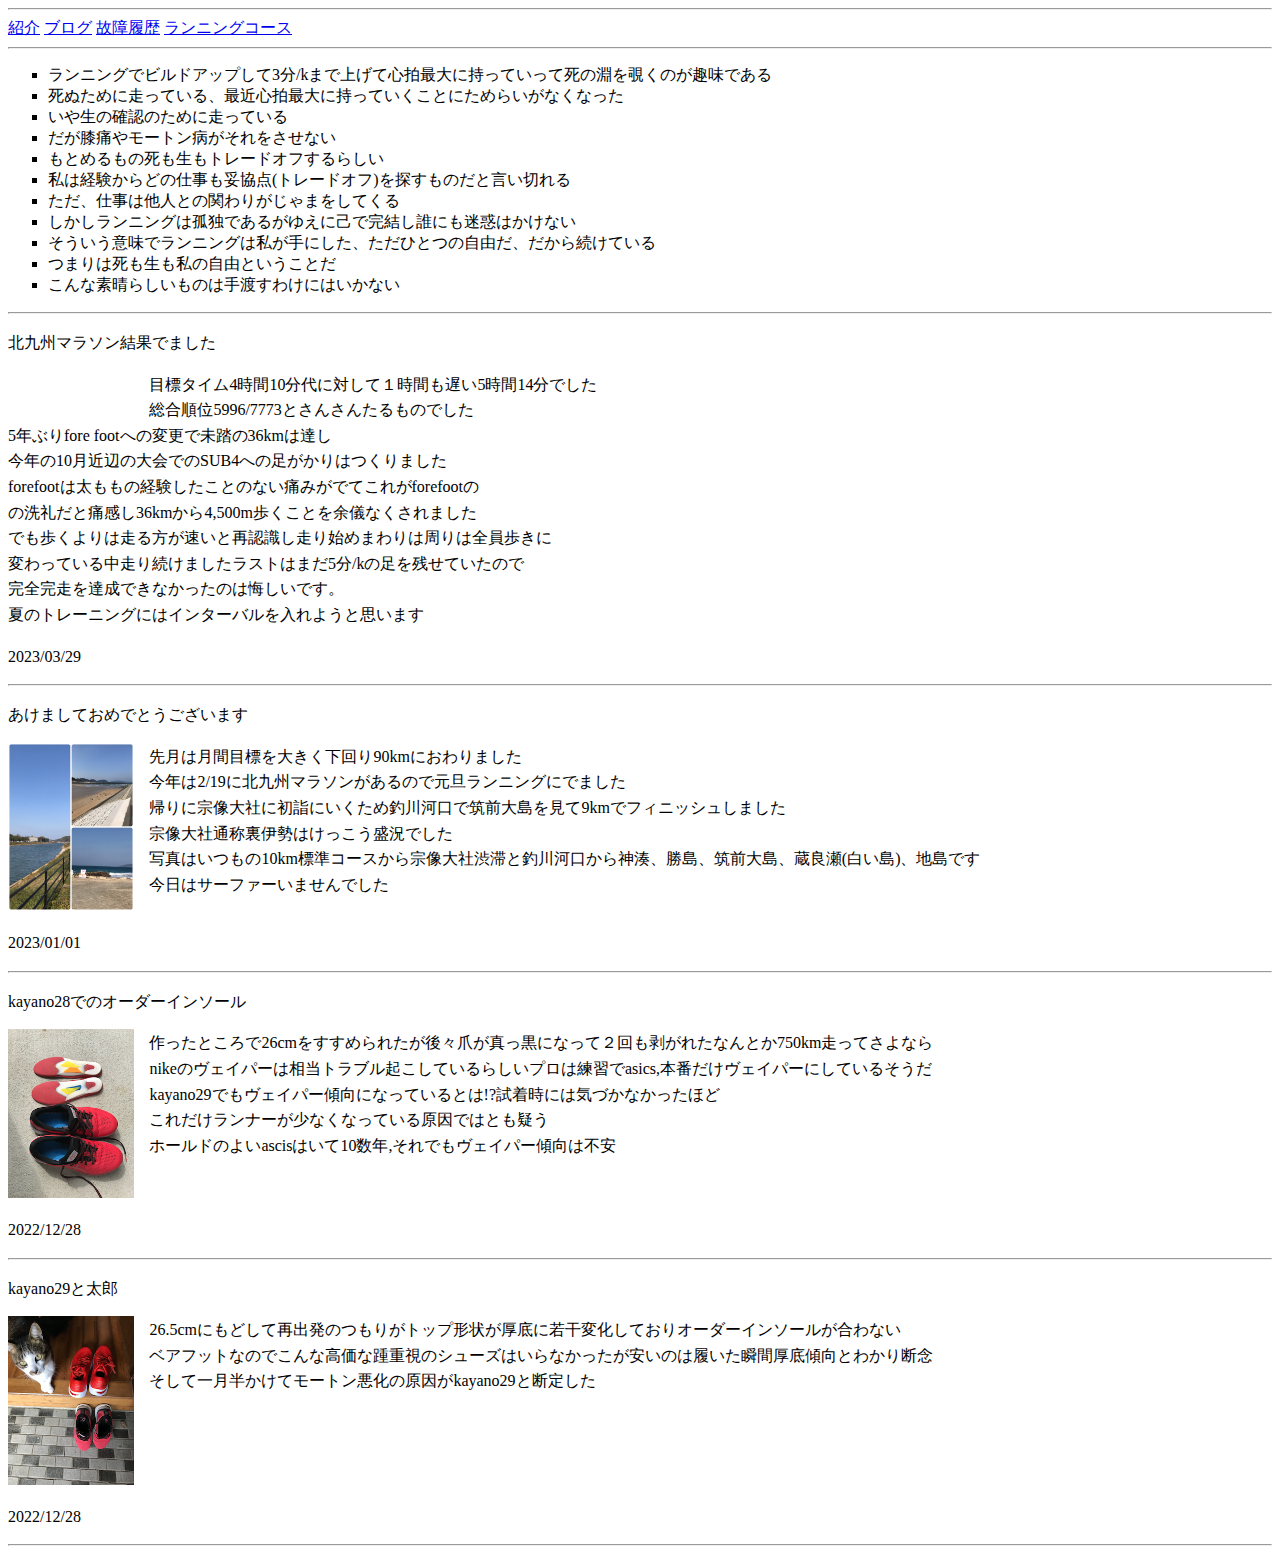
==== index.html @ 4ea198e0 "update" ====
<!DOCTYPE html>
<html>
<head>
  <title>モートン病(足指付根の神経障害)克服のためのランニングブログ</title>
  <meta charset="UTF-8" name="description" content="膝痛から1kmも歩けなくなって２年休眠後、ベアフット(裸足=爪先着地)ランニングでなんとか10km-15kmまで回復しましたが、今度はモートン病という足指の中指の付け根付近に痺れるような痛みがでる病気になりその克服に向けてランニングしているブログです">
  <link rel="stylesheet" href="./taro.css">
</head>
<body>
<hr>  
<a href="./intoro.html">紹介</a>
<a href="./blog.html">ブログ</a>
<a href="./hist.html">故障履歴</a>
<a href="./map.html">ランニングコース</a><br>
<hr>
<ul>
<li>ランニングでビルドアップして3分/kまで上げて心拍最大に持っていって死の淵を覗くのが趣味である</li>
<li>死ぬために走っている、最近心拍最大に持っていくことにためらいがなくなった</li>
<li>いや生の確認のために走っている</li>
<li>だが膝痛やモートン病がそれをさせない</li>
<li>もとめるもの死も生もトレードオフするらしい</li>
<li>私は経験からどの仕事も妥協点(トレードオフ)を探すものだと言い切れる</li>
<li>ただ、仕事は他人との関わりがじゃまをしてくる</li>
<li>しかしランニングは孤独であるがゆえに己で完結し誰にも迷惑はかけない</li>
<li>そういう意味でランニングは私が手にした、ただひとつの自由だ、だから続けている</li>
<li>つまりは死も生も私の自由ということだ</li>
<li>こんな素晴らしいものは手渡すわけにはいかない</li>
</ul>
<hr>
<p>北九州マラソン結果でました</p>
<figure><img src="./pic/2023021901.png" alt=""></figure>
<p>目標タイム4時間10分代に対して１時間も遅い5時間14分でした<br>
総合順位5996/7773とさんさんたるものでした<br>
5年ぶりfore footへの変更で未踏の36kmは達し<br>
今年の10月近辺の大会でのSUB4への足がかりはつくりました<br>
forefootは太ももの経験したことのない痛みがでてこれがforefootの<br>
の洗礼だと痛感し36kmから4,500m歩くことを余儀なくされました<br>
でも歩くよりは走る方が速いと再認識し走り始めまわりは周りは全員歩きに<br>
変わっている中走り続けましたラストはまだ5分/kの足を残せていたので<br>
完全完走を達成できなかったのは悔しいです。<br>
夏のトレーニングにはインターバルを入れようと思います</p>    
<p class="float_none">2023/03/29</p>
<hr>
<p>あけましておめでとうございます</p>
<figure><img src="./pic/20230101.jpg" alt=""></figure>
<p>先月は月間目標を大きく下回り90kmにおわりました<br>今年は2/19に北九州マラソンがあるので元旦ランニングにでました<br>帰りに宗像大社に初詣にいくため釣川河口で筑前大島を見て9kmでフィニッシュしました<br>宗像大社通称裏伊勢はけっこう盛況でした<br>写真はいつもの10km標準コースから宗像大社渋滞と釣川河口から神湊、勝島、筑前大島、蔵良瀬(白い島)、地島です<br>今日はサーファーいませんでした</p>    
<p class="float_none">2023/01/01</p>
<hr>  
<p>kayano28でのオーダーインソール</p>
<figure><img src="./pic/taro2.png" alt=""></figure>
<p>作ったところで26cmをすすめられたが後々爪が真っ黒になって２回も剥がれたなんとか750km走ってさよなら<br>nikeのヴェイパーは相当トラブル起こしているらしいプロは練習でasics,本番だけヴェイパーにしているそうだ<br>kayano29でもヴェイパー傾向になっているとは!?試着時には気づかなかったほど<br>これだけランナーが少なくなっている原因ではとも疑う<br>ホールドのよいascisはいて10数年,それでもヴェイパー傾向は不安</p>    
<p class="float_none">2022/12/28</p>
<hr>  
<p>kayano29と太郎</p>
  <figure><img src="./pic/taro.png"  alt=""></figure>
<p>26.5cmにもどして再出発のつもりがトップ形状が厚底に若干変化しておりオーダーインソールが合わない<br>ベアフットなのでこんな高価な踵重視のシューズはいらなかったが安いのは履いた瞬間厚底傾向とわかり断念<br>そして一月半かけてモートン悪化の原因がkayano29と断定した</p>
<p class="float_none">2022/12/28</p>
<hr>
</body>
</html>
---- taro.css ----
@charset "utf-8";
body {
    /*
    background-image: url("./pic/top.png");
    background-repeat: no-repeat;
    background-position-x: left;
    background-size: 70%;    
    background-position-y: bottom;*/
}
ul {
  list-style-type: square;
}
li{
    color: #000000;
}
p {
    margin-bottom: 15px;
    line-height: 1.6em;
}
.float_none {
    clear: both;
}

figure {
    float: left;
    margin: 0 15px 15px 0;
    width: 10%;
}
figure img {
    max-width: 100%;
}
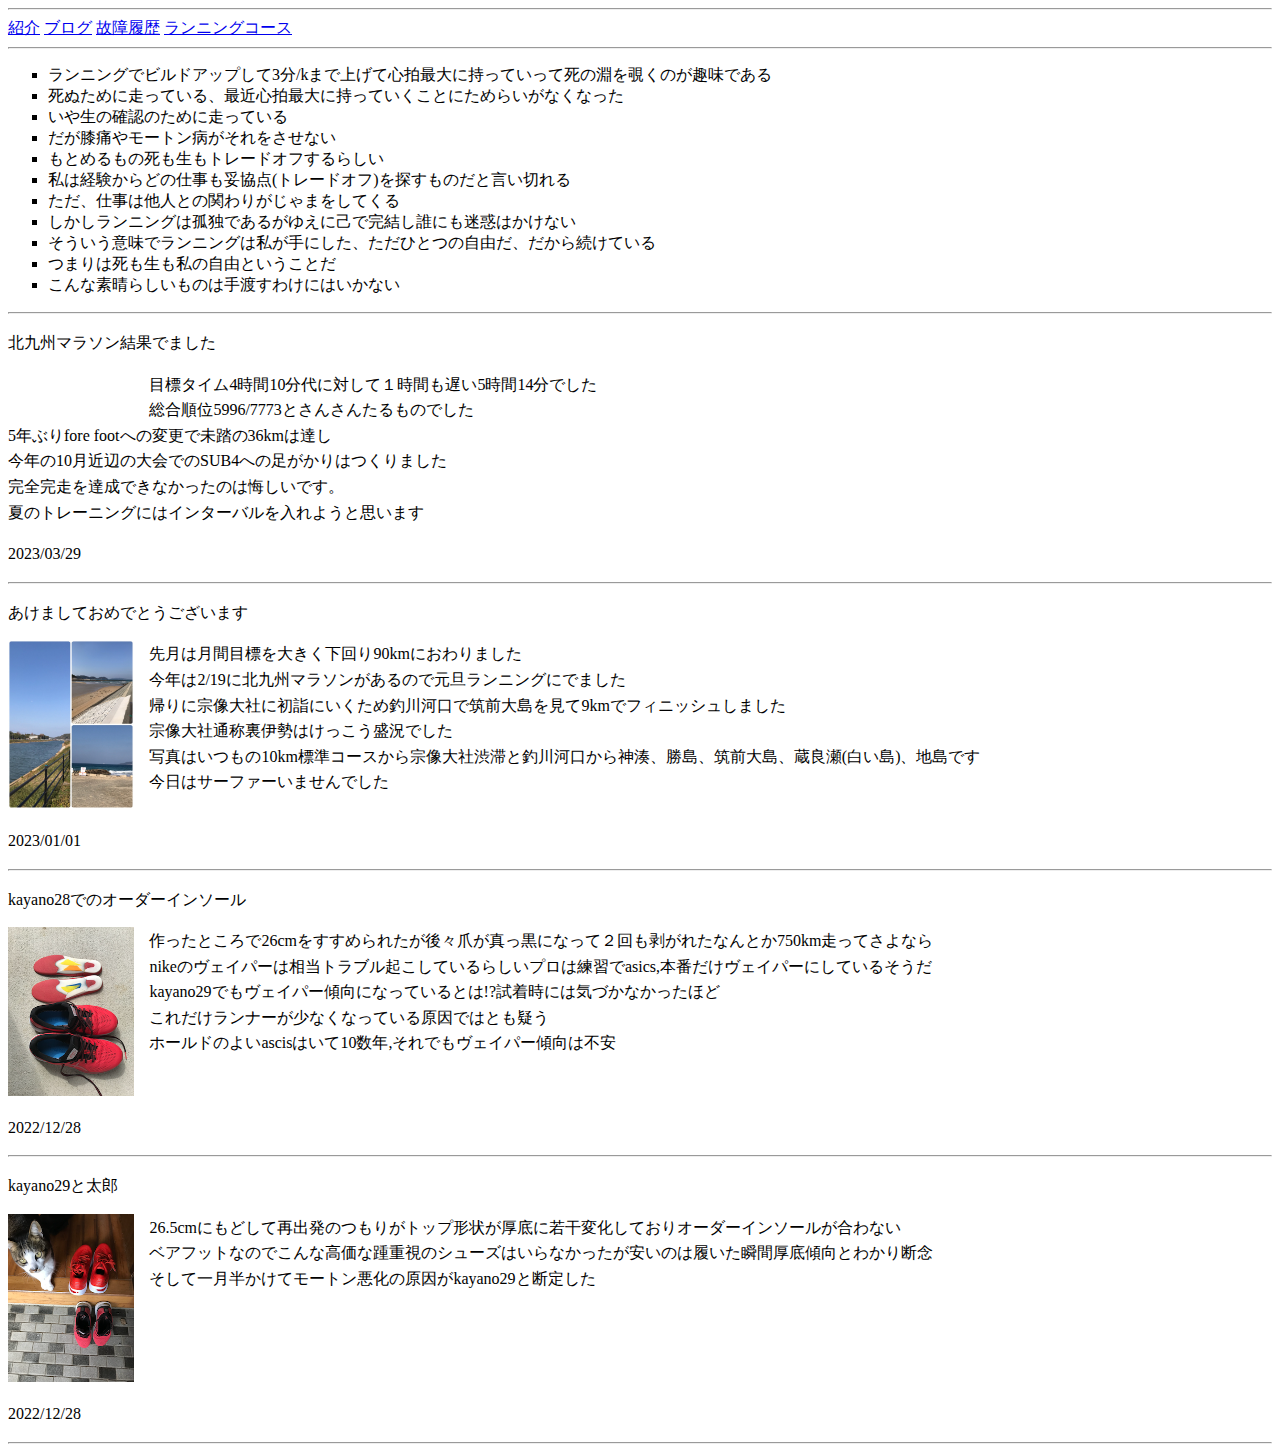
==== commit c4adc0f7: "update" ====
--- a/index.html
+++ b/index.html
@@ -32,10 +32,6 @@
 総合順位5996/7773とさんさんたるものでした<br>
 5年ぶりfore footへの変更で未踏の36kmは達し<br>
 今年の10月近辺の大会でのSUB4への足がかりはつくりました<br>
-forefootは太ももの経験したことのない痛みがでてこれがforefootの<br>
-の洗礼だと痛感し36kmから4,500m歩くことを余儀なくされました<br>
-でも歩くよりは走る方が速いと再認識し走り始めまわりは周りは全員歩きに<br>
-変わっている中走り続けましたラストはまだ5分/kの足を残せていたので<br>
 完全完走を達成できなかったのは悔しいです。<br>
 夏のトレーニングにはインターバルを入れようと思います</p>    
 <p class="float_none">2023/03/29</p>
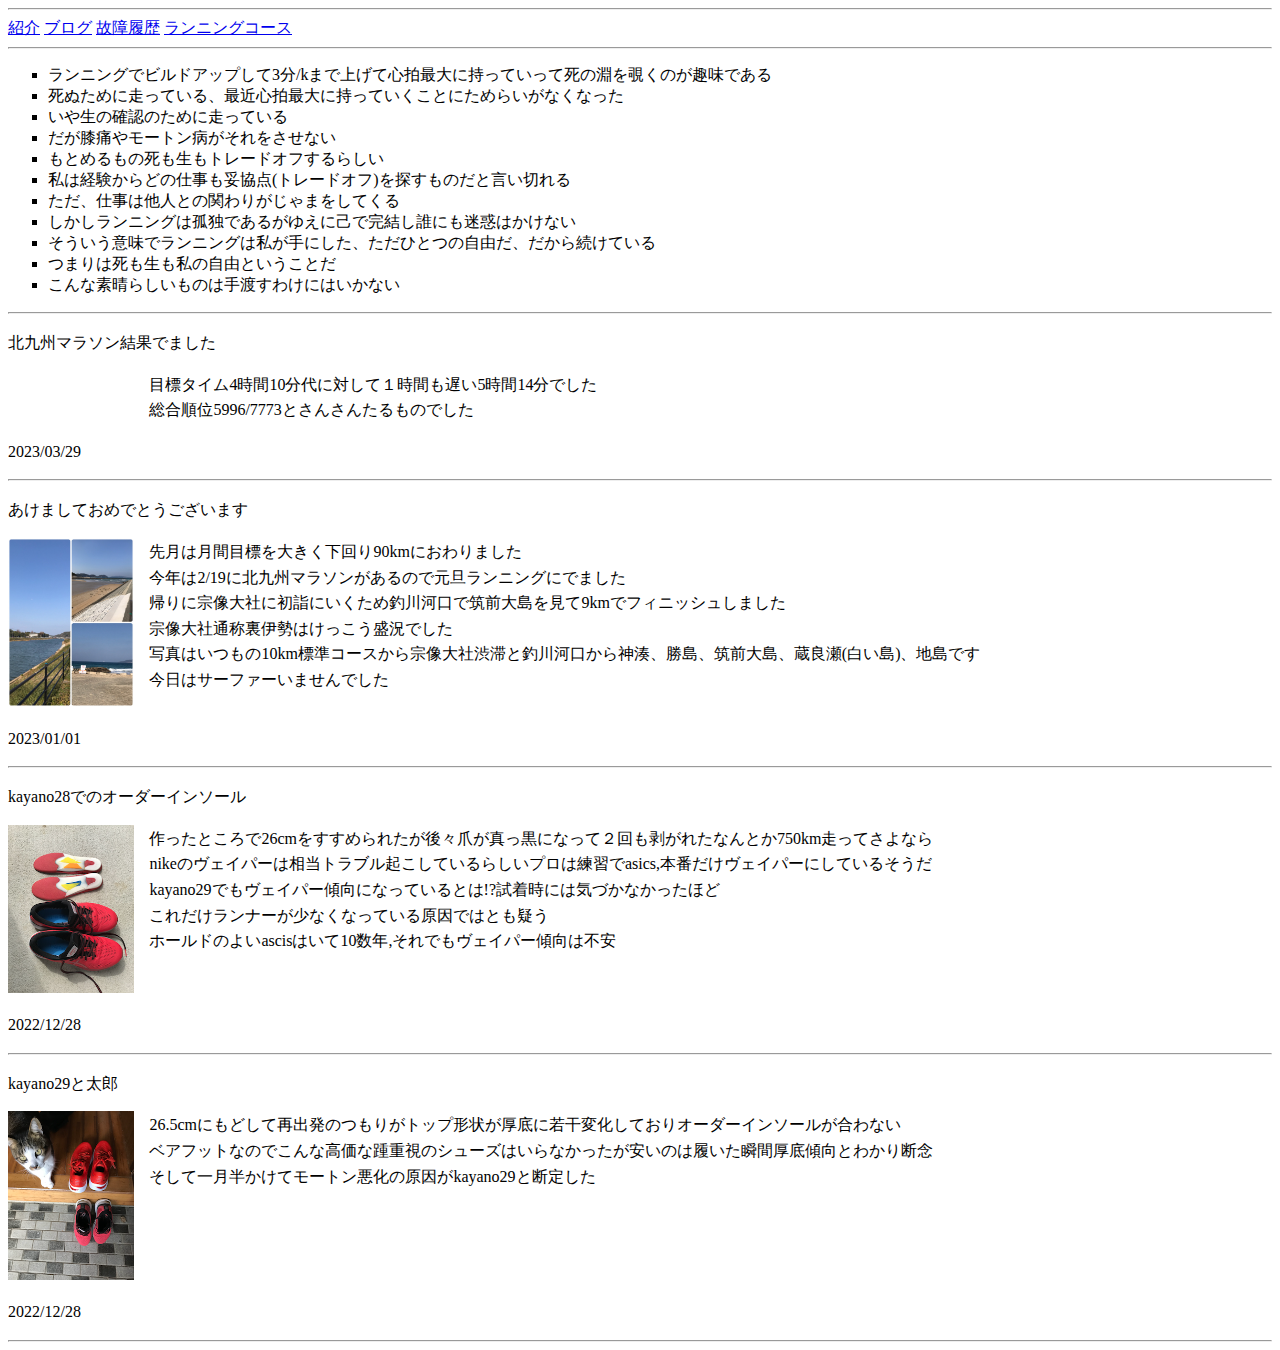
==== commit 273dc8d8: "update" ====
--- a/index.html
+++ b/index.html
@@ -29,11 +29,7 @@
 <p>北九州マラソン結果でました</p>
 <figure><img src="./pic/2023021901.png" alt=""></figure>
 <p>目標タイム4時間10分代に対して１時間も遅い5時間14分でした<br>
-総合順位5996/7773とさんさんたるものでした<br>
-5年ぶりfore footへの変更で未踏の36kmは達し<br>
-今年の10月近辺の大会でのSUB4への足がかりはつくりました<br>
-完全完走を達成できなかったのは悔しいです。<br>
-夏のトレーニングにはインターバルを入れようと思います</p>    
+総合順位5996/7773とさんさんたるものでした<p>
 <p class="float_none">2023/03/29</p>
 <hr>
 <p>あけましておめでとうございます</p>
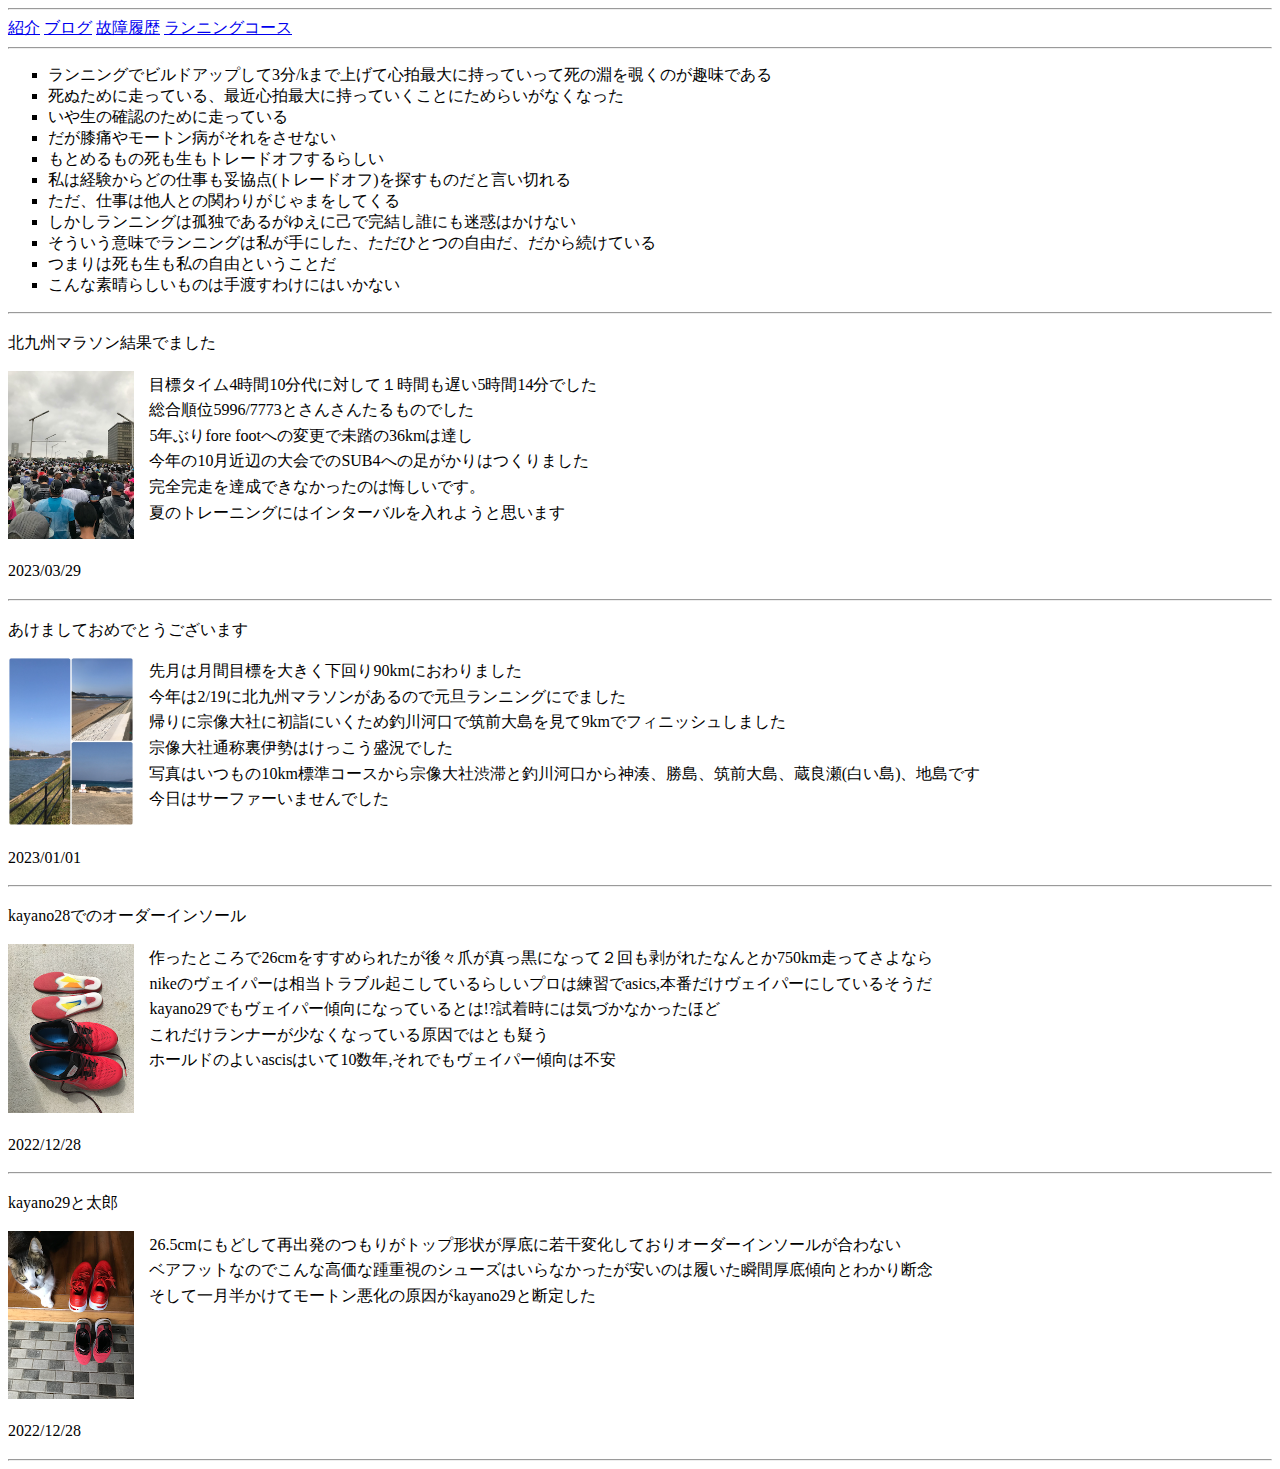
==== commit 7694165b: "update" ====
--- a/index.html
+++ b/index.html
@@ -28,8 +28,7 @@
 <hr>
 <p>北九州マラソン結果でました</p>
 <figure><img src="./pic/2023021901.png" alt=""></figure>
-<p>目標タイム4時間10分代に対して１時間も遅い5時間14分でした<br>
-総合順位5996/7773とさんさんたるものでした<p>
+<p>目標タイム4時間10分代に対して１時間も遅い5時間14分でした<br>総合順位5996/7773とさんさんたるものでした<br>5年ぶりfore footへの変更で未踏の36kmは達し<br>今年の10月近辺の大会でのSUB4への足がかりはつくりました<br>完全完走を達成できなかったのは悔しいです。<br>夏のトレーニングにはインターバルを入れようと思います</p>
 <p class="float_none">2023/03/29</p>
 <hr>
 <p>あけましておめでとうございます</p>
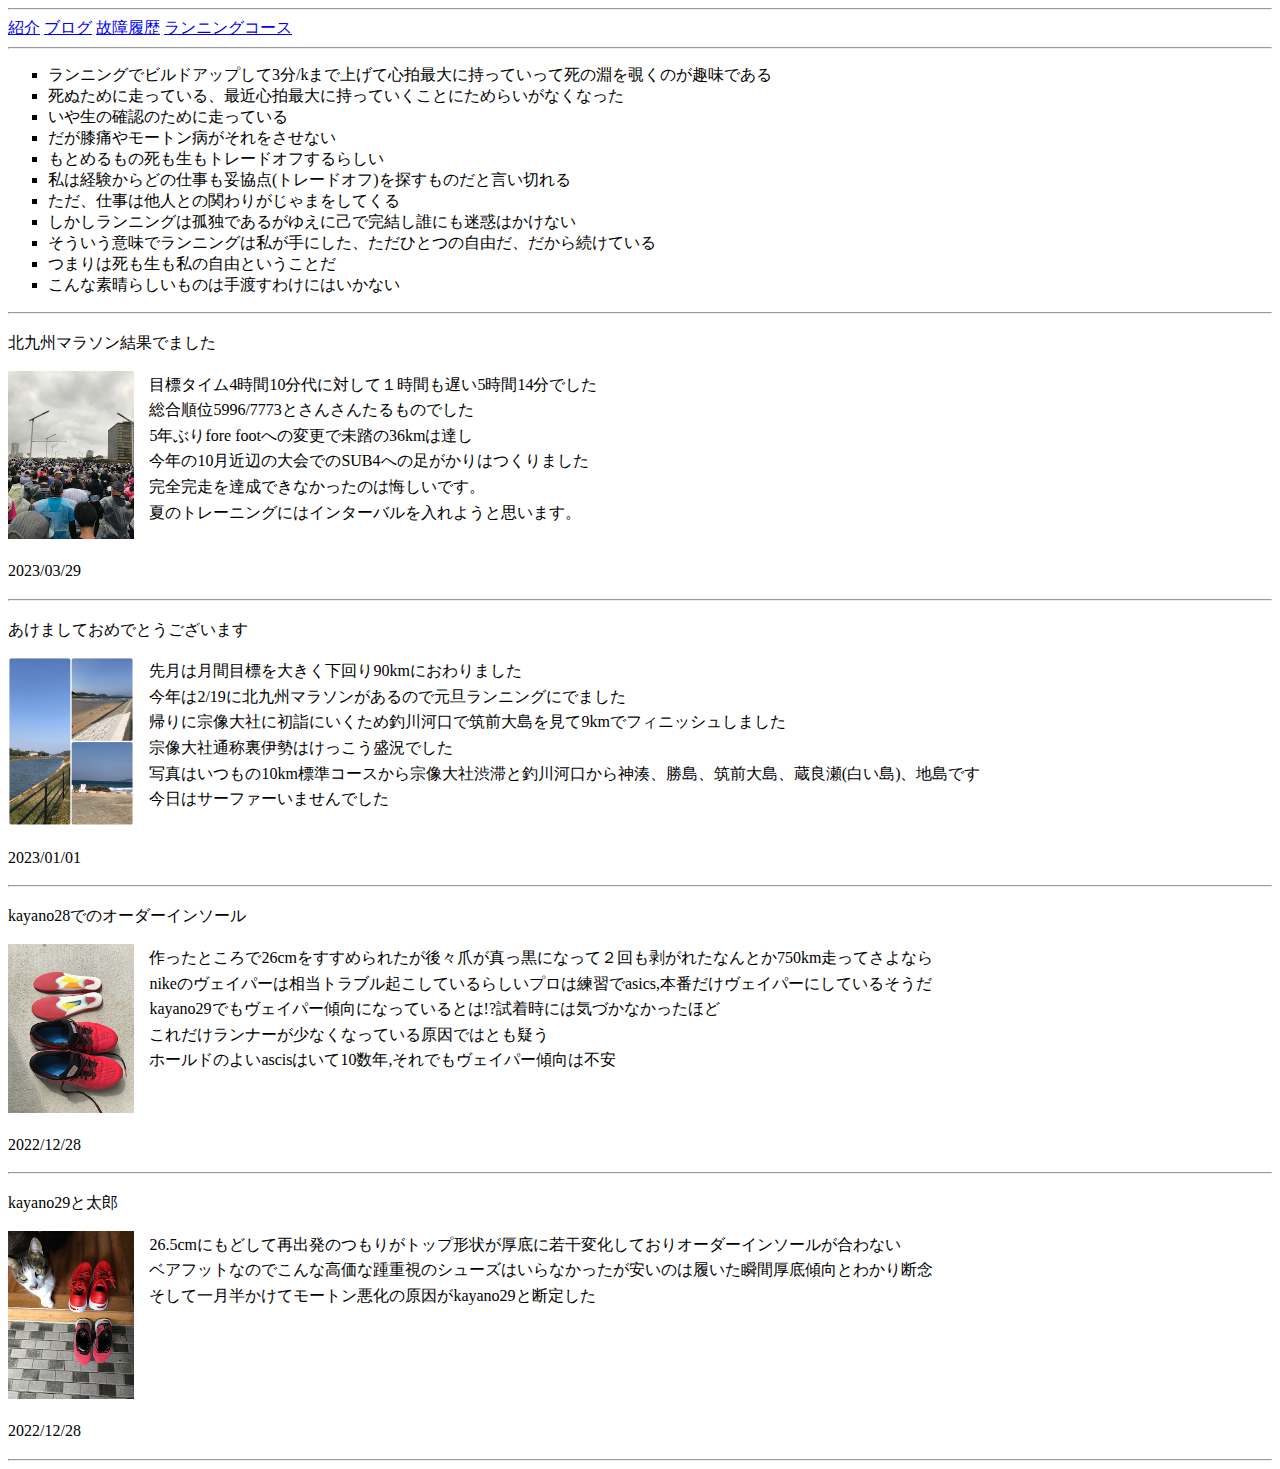
==== commit 204be66b: "update" ====
--- a/index.html
+++ b/index.html
@@ -28,7 +28,7 @@
 <hr>
 <p>北九州マラソン結果でました</p>
 <figure><img src="./pic/2023021901.png" alt=""></figure>
-<p>目標タイム4時間10分代に対して１時間も遅い5時間14分でした<br>総合順位5996/7773とさんさんたるものでした<br>5年ぶりfore footへの変更で未踏の36kmは達し<br>今年の10月近辺の大会でのSUB4への足がかりはつくりました<br>完全完走を達成できなかったのは悔しいです。<br>夏のトレーニングにはインターバルを入れようと思います</p>
+<p>目標タイム4時間10分代に対して１時間も遅い5時間14分でした<br>総合順位5996/7773とさんさんたるものでした<br>5年ぶりfore footへの変更で未踏の36kmは達し<br>今年の10月近辺の大会でのSUB4への足がかりはつくりました<br>完全完走を達成できなかったのは悔しいです。<br>夏のトレーニングにはインターバルを入れようと思います。</p>
 <p class="float_none">2023/03/29</p>
 <hr>
 <p>あけましておめでとうございます</p>
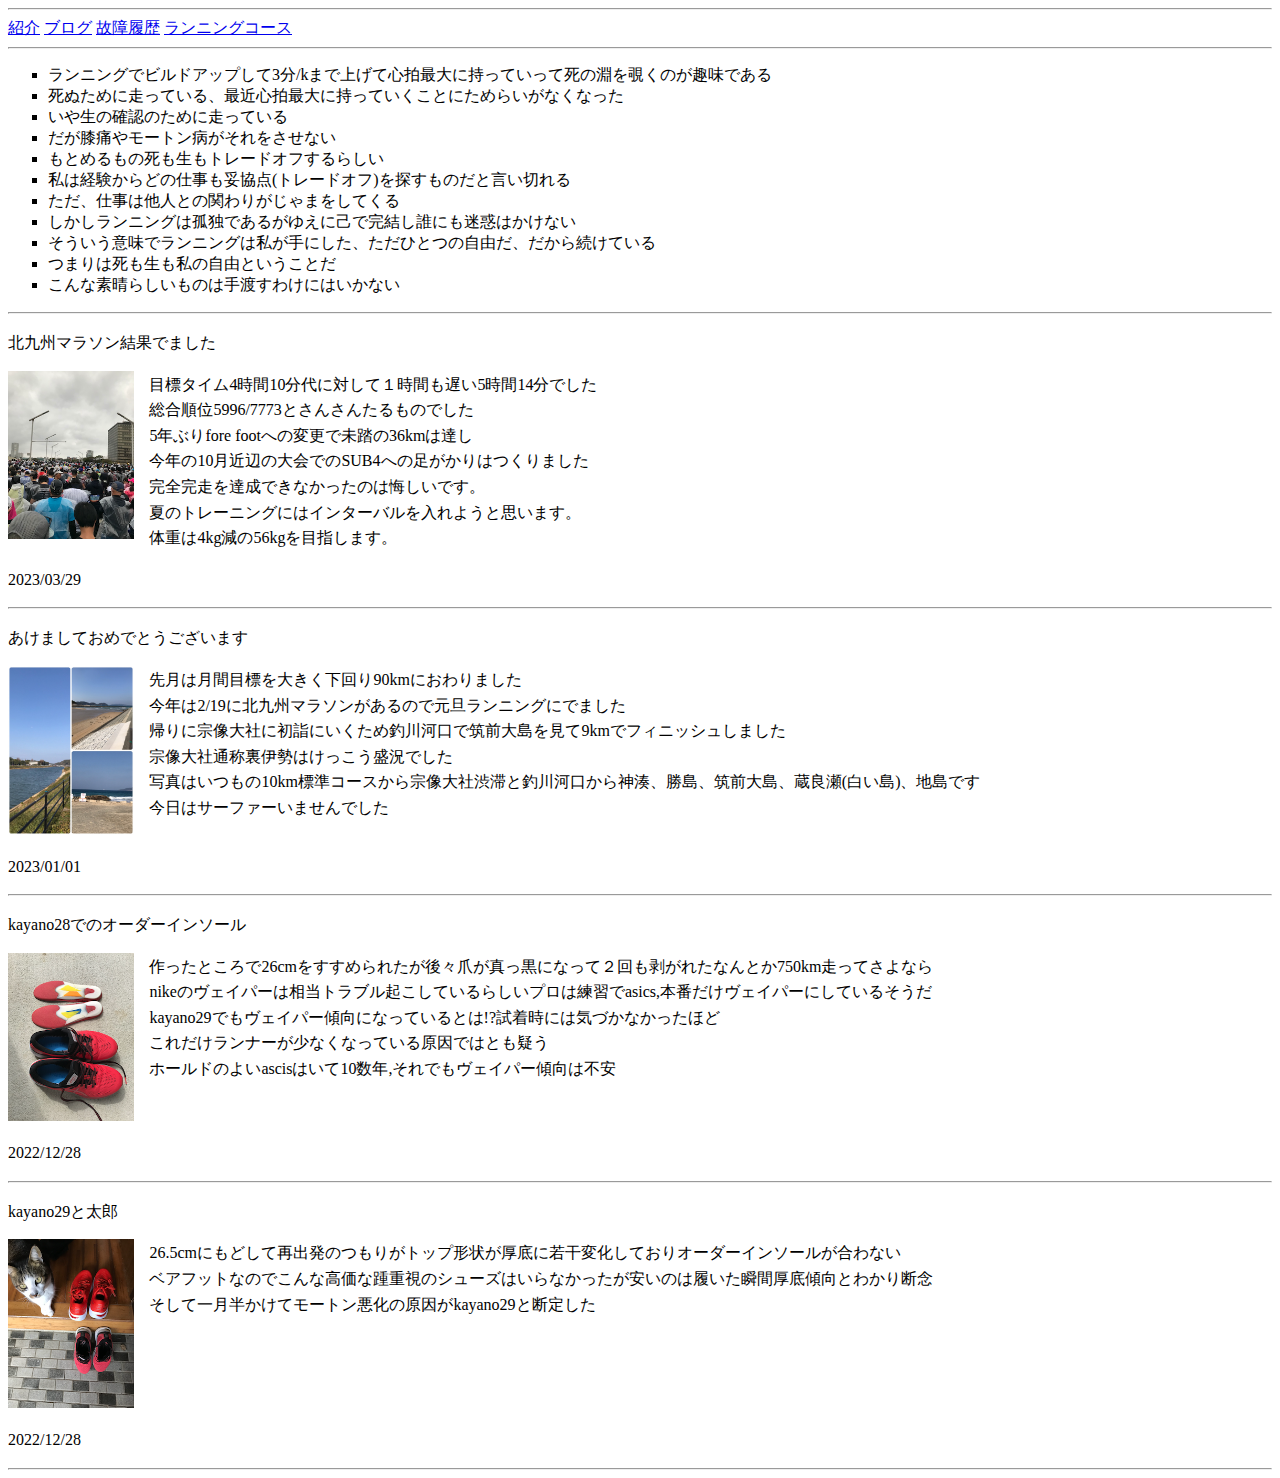
==== commit b14432bb: "update" ====
--- a/index.html
+++ b/index.html
@@ -28,7 +28,7 @@
 <hr>
 <p>北九州マラソン結果でました</p>
 <figure><img src="./pic/2023021901.png" alt=""></figure>
-<p>目標タイム4時間10分代に対して１時間も遅い5時間14分でした<br>総合順位5996/7773とさんさんたるものでした<br>5年ぶりfore footへの変更で未踏の36kmは達し<br>今年の10月近辺の大会でのSUB4への足がかりはつくりました<br>完全完走を達成できなかったのは悔しいです。<br>夏のトレーニングにはインターバルを入れようと思います。</p>
+<p>目標タイム4時間10分代に対して１時間も遅い5時間14分でした<br>総合順位5996/7773とさんさんたるものでした<br>5年ぶりfore footへの変更で未踏の36kmは達し<br>今年の10月近辺の大会でのSUB4への足がかりはつくりました<br>完全完走を達成できなかったのは悔しいです。<br>夏のトレーニングにはインターバルを入れようと思います。<br>体重は4kg減の56kgを目指します。</p>
 <p class="float_none">2023/03/29</p>
 <hr>
 <p>あけましておめでとうございます</p>
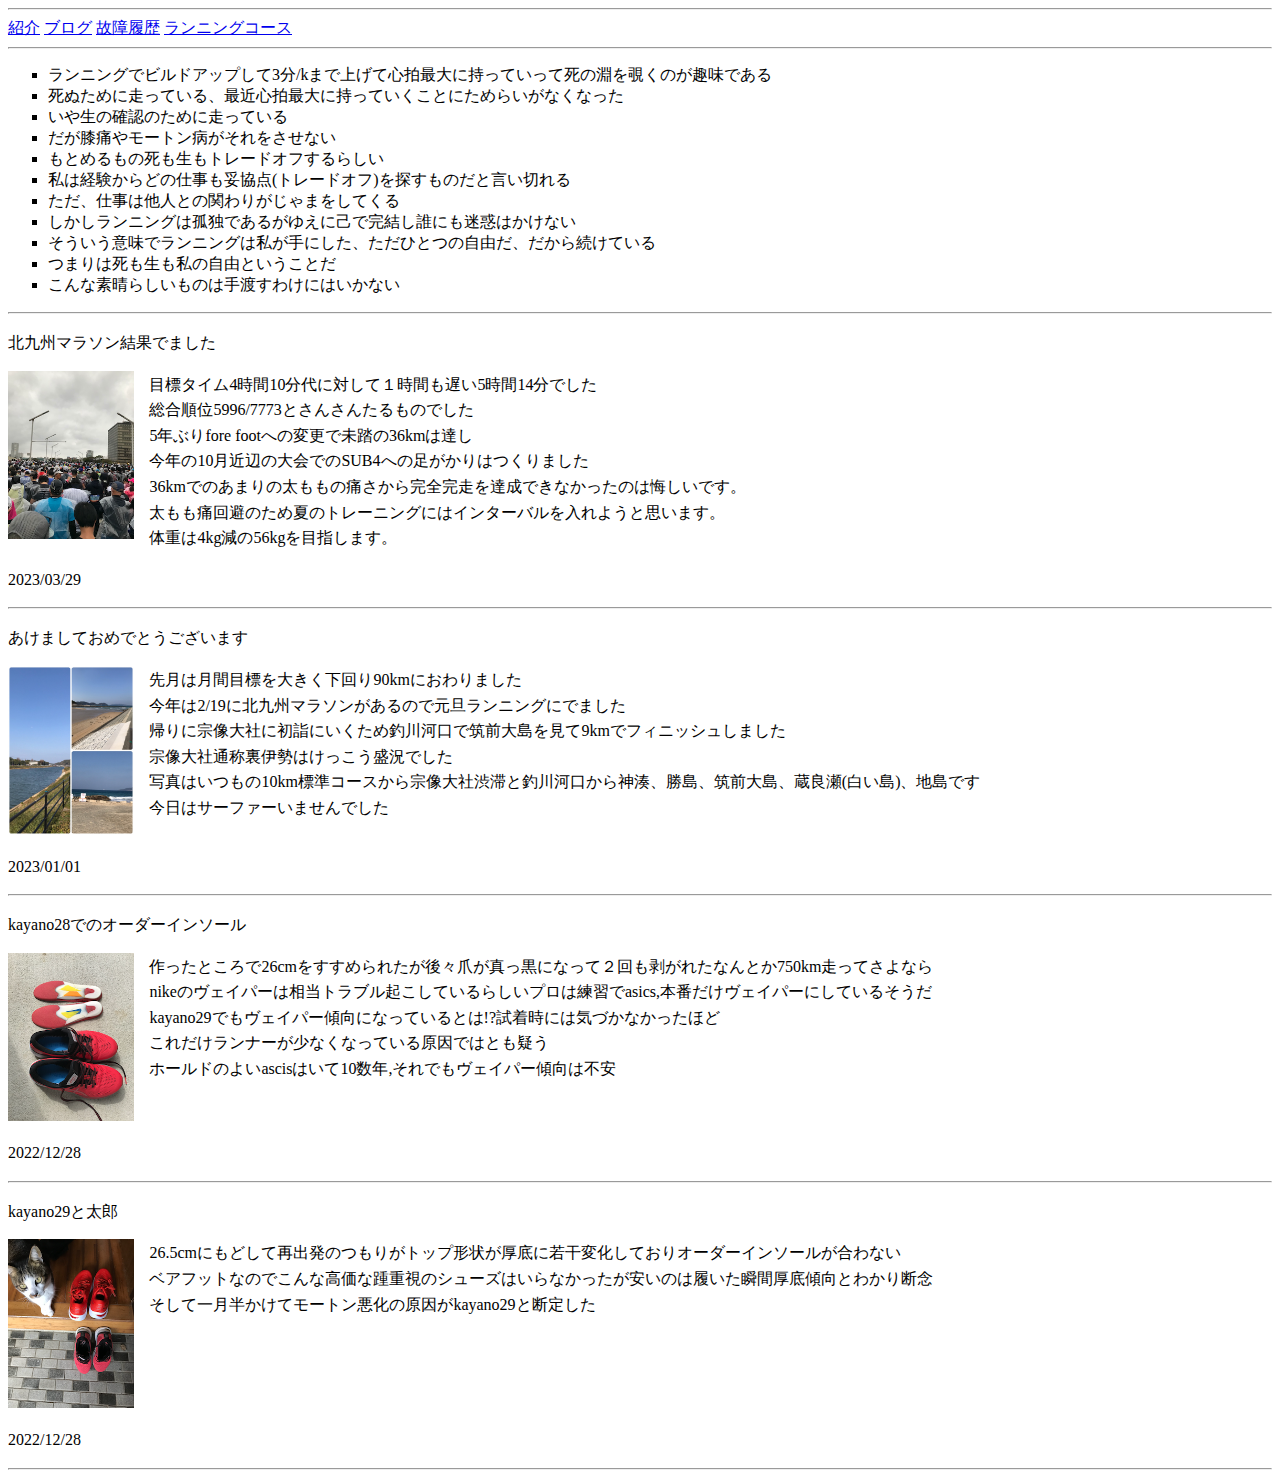
==== commit d2a1aa55: "update" ====
--- a/index.html
+++ b/index.html
@@ -28,7 +28,7 @@
 <hr>
 <p>北九州マラソン結果でました</p>
 <figure><img src="./pic/2023021901.png" alt=""></figure>
-<p>目標タイム4時間10分代に対して１時間も遅い5時間14分でした<br>総合順位5996/7773とさんさんたるものでした<br>5年ぶりfore footへの変更で未踏の36kmは達し<br>今年の10月近辺の大会でのSUB4への足がかりはつくりました<br>完全完走を達成できなかったのは悔しいです。<br>夏のトレーニングにはインターバルを入れようと思います。<br>体重は4kg減の56kgを目指します。</p>
+<p>目標タイム4時間10分代に対して１時間も遅い5時間14分でした<br>総合順位5996/7773とさんさんたるものでした<br>5年ぶりfore footへの変更で未踏の36kmは達し<br>今年の10月近辺の大会でのSUB4への足がかりはつくりました<br>36kmでのあまりの太ももの痛さから完全完走を達成できなかったのは悔しいです。<br>太もも痛回避のため夏のトレーニングにはインターバルを入れようと思います。<br>体重は4kg減の56kgを目指します。</p>
 <p class="float_none">2023/03/29</p>
 <hr>
 <p>あけましておめでとうございます</p>
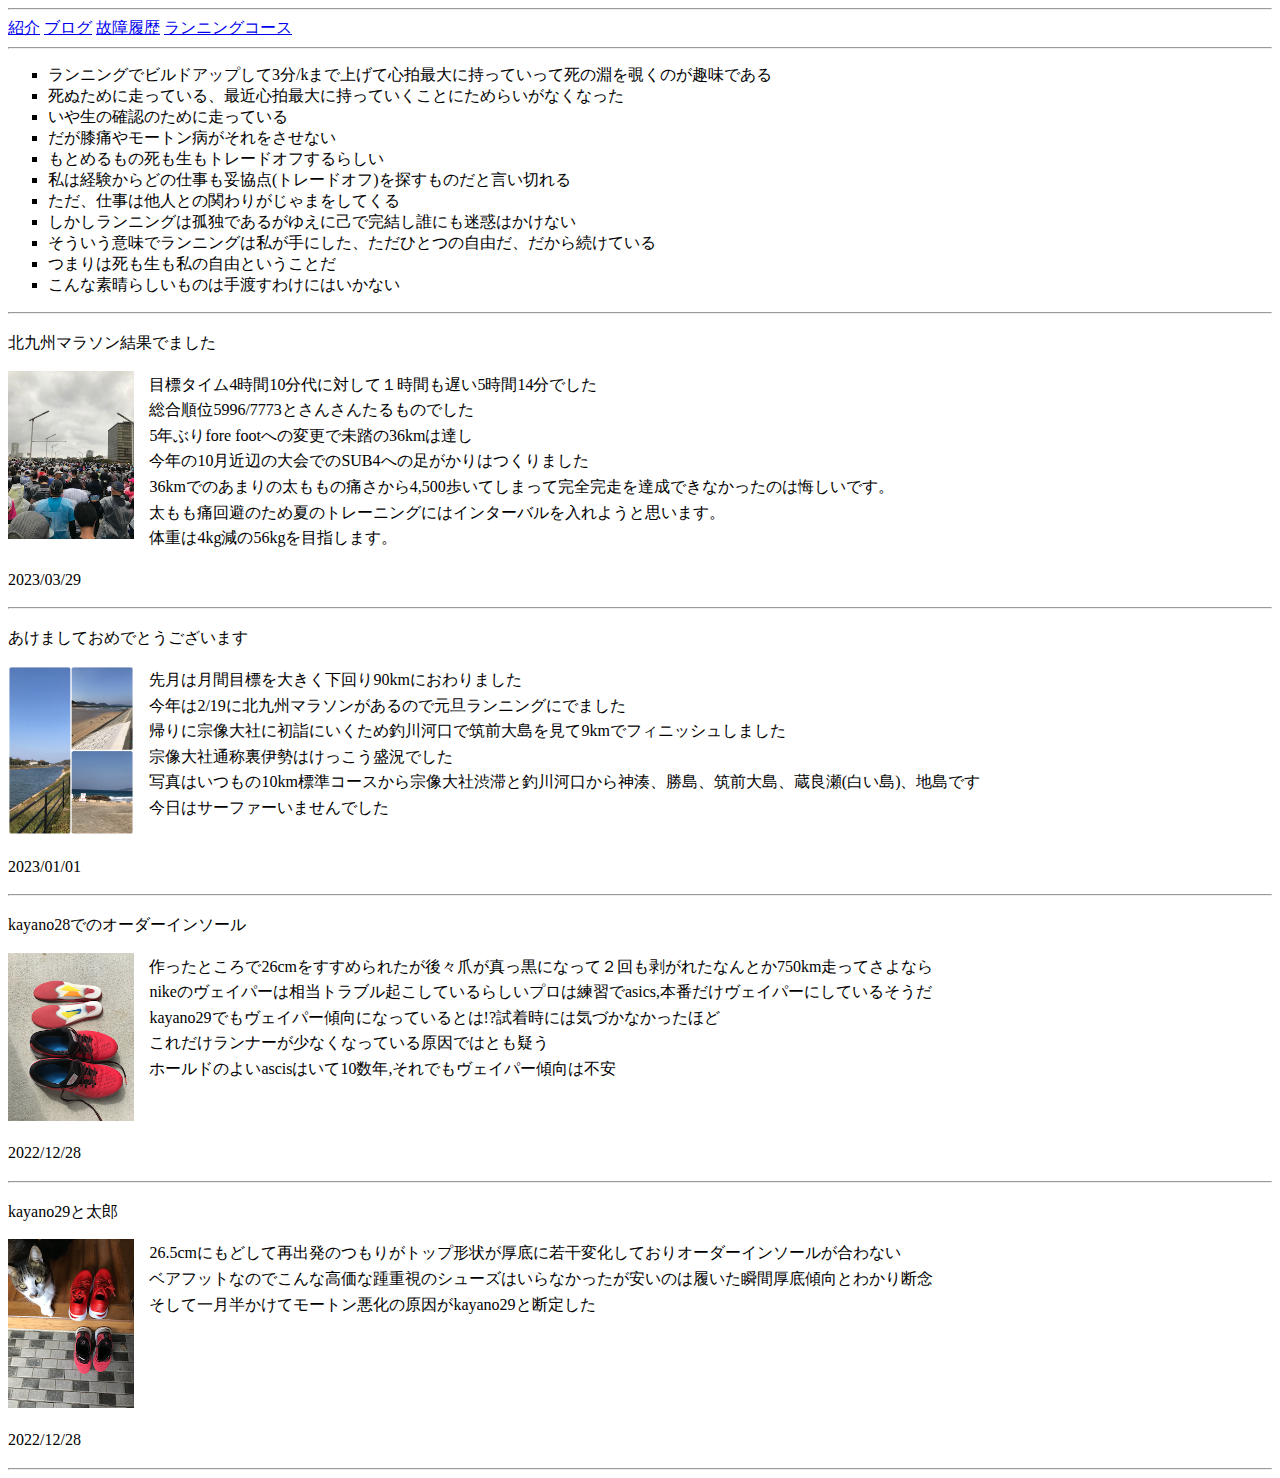
==== commit 523e9af1: "update" ====
--- a/index.html
+++ b/index.html
@@ -28,7 +28,7 @@
 <hr>
 <p>北九州マラソン結果でました</p>
 <figure><img src="./pic/2023021901.png" alt=""></figure>
-<p>目標タイム4時間10分代に対して１時間も遅い5時間14分でした<br>総合順位5996/7773とさんさんたるものでした<br>5年ぶりfore footへの変更で未踏の36kmは達し<br>今年の10月近辺の大会でのSUB4への足がかりはつくりました<br>36kmでのあまりの太ももの痛さから完全完走を達成できなかったのは悔しいです。<br>太もも痛回避のため夏のトレーニングにはインターバルを入れようと思います。<br>体重は4kg減の56kgを目指します。</p>
+<p>目標タイム4時間10分代に対して１時間も遅い5時間14分でした<br>総合順位5996/7773とさんさんたるものでした<br>5年ぶりfore footへの変更で未踏の36kmは達し<br>今年の10月近辺の大会でのSUB4への足がかりはつくりました<br>36kmでのあまりの太ももの痛さから4,500歩いてしまって完全完走を達成できなかったのは悔しいです。<br>太もも痛回避のため夏のトレーニングにはインターバルを入れようと思います。<br>体重は4kg減の56kgを目指します。</p>
 <p class="float_none">2023/03/29</p>
 <hr>
 <p>あけましておめでとうございます</p>
